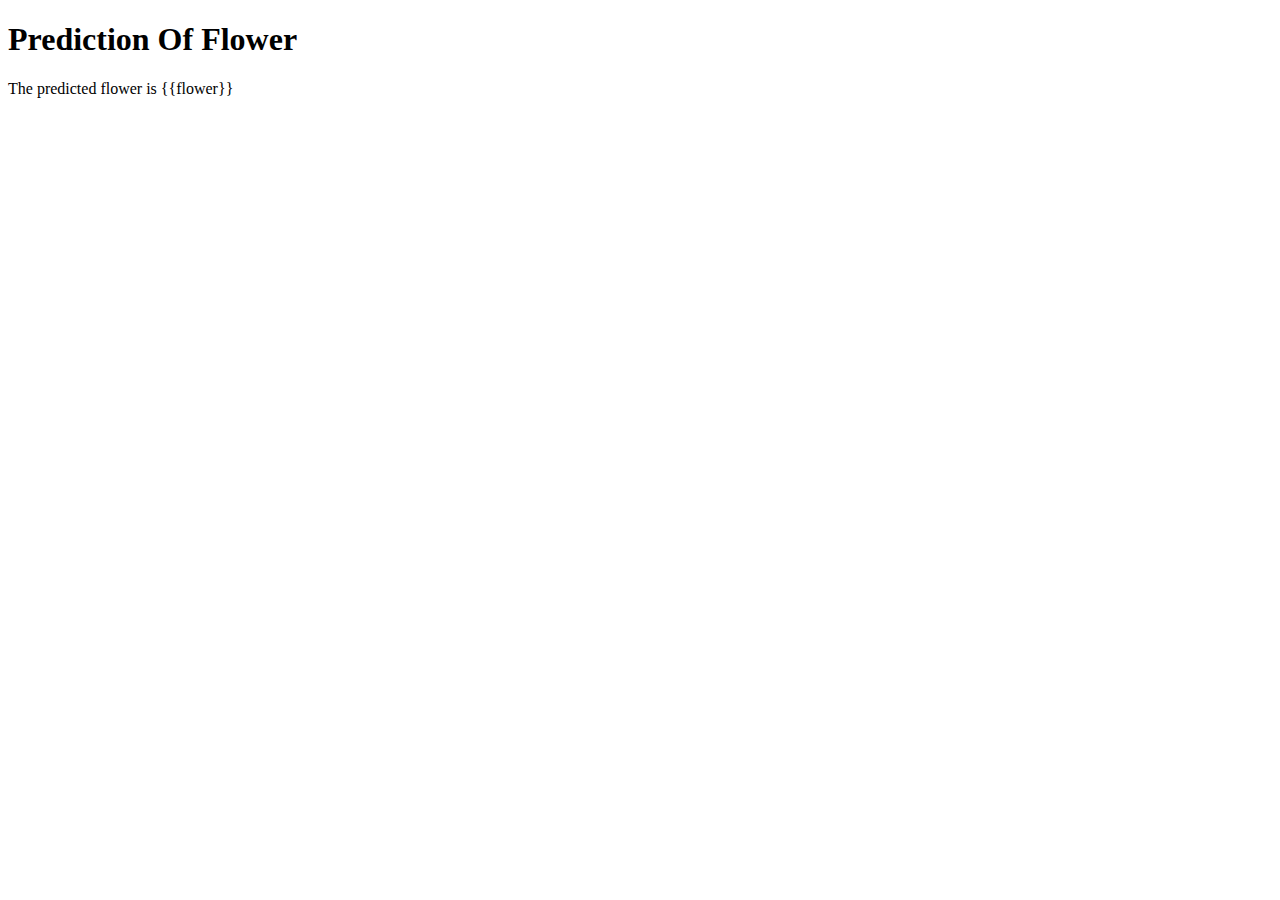
==== templates/prediction.html @ 3a2be7bc "12" ====
<!DOCTYPE html>
<html lang="en">
<head>
    <meta charset="UTF-8">
    <meta name="viewport" content="width=device-width, initial-scale=1.0">
    <title>Document</title>
</head>
<body>
    <h1>Prediction Of Flower</h1>
    <p>The predicted flower is {{flower}}</p>
</body>
</html>
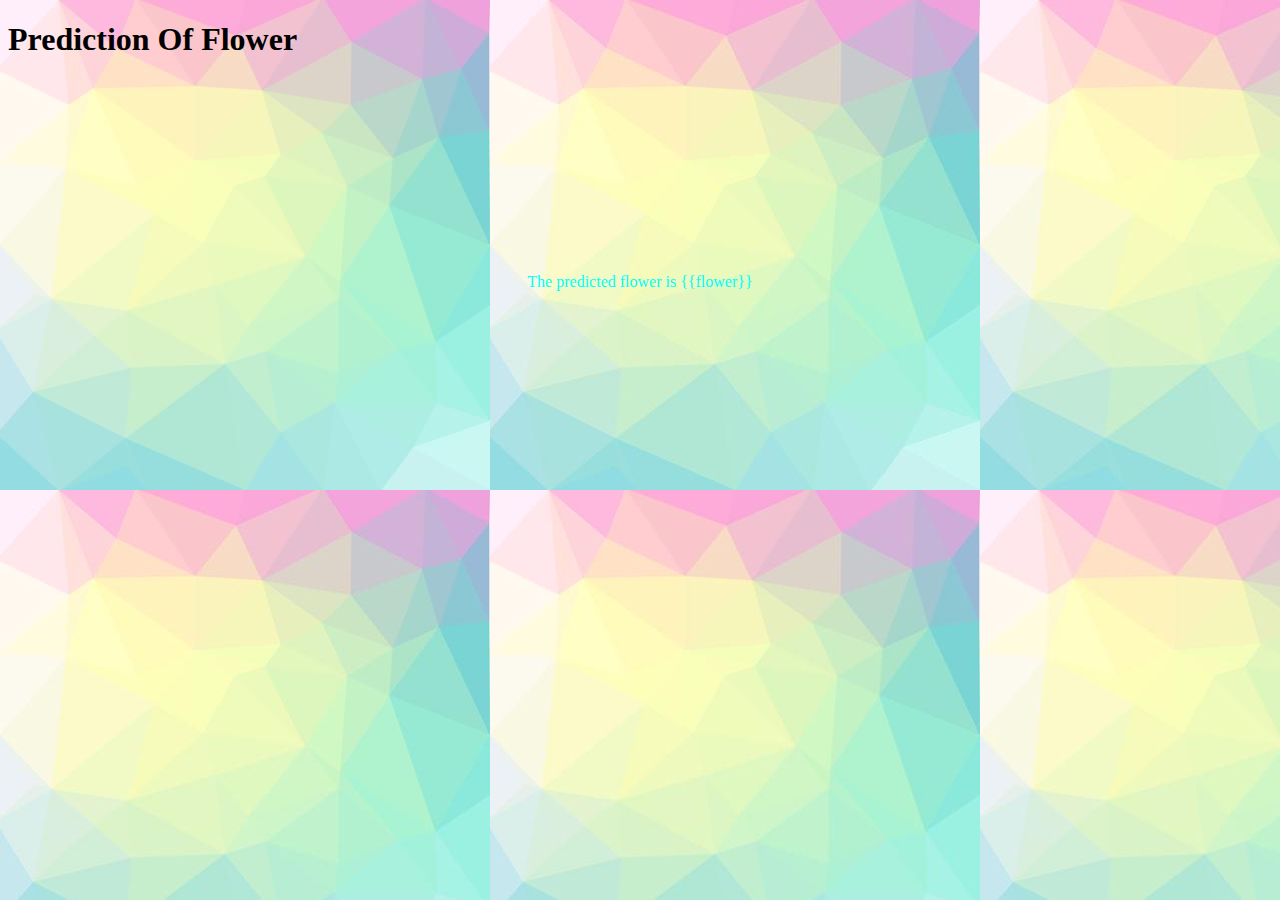
==== commit 75e7e3be: "5" ====
--- a/templates/prediction.html
+++ b/templates/prediction.html
@@ -3,10 +3,11 @@
 <head>
     <meta charset="UTF-8">
     <meta name="viewport" content="width=device-width, initial-scale=1.0">
-    <title>Document</title>
+    <title>Prediction Of Flower</title>
+    <link rel="stylesheet" href="/static/css/prediction.css">
 </head>
-<body>
-    <h1>Prediction Of Flower</h1>
-    <p>The predicted flower is {{flower}}</p>
+<body background="/static/images/background2.jpg">
+    <h1 ">Prediction Of Flower</h1>
+    <p id="result">The predicted flower is {{flower}}</p>
 </body>
 </html>--- a/static/css/prediction.css
+++ b/static/css/prediction.css
@@ -0,0 +1,6 @@
+#result{
+    color: aqua;
+    font-family: 'Times New Roman', Times, serif;
+    text-align: center;
+    margin-top: 17%
+}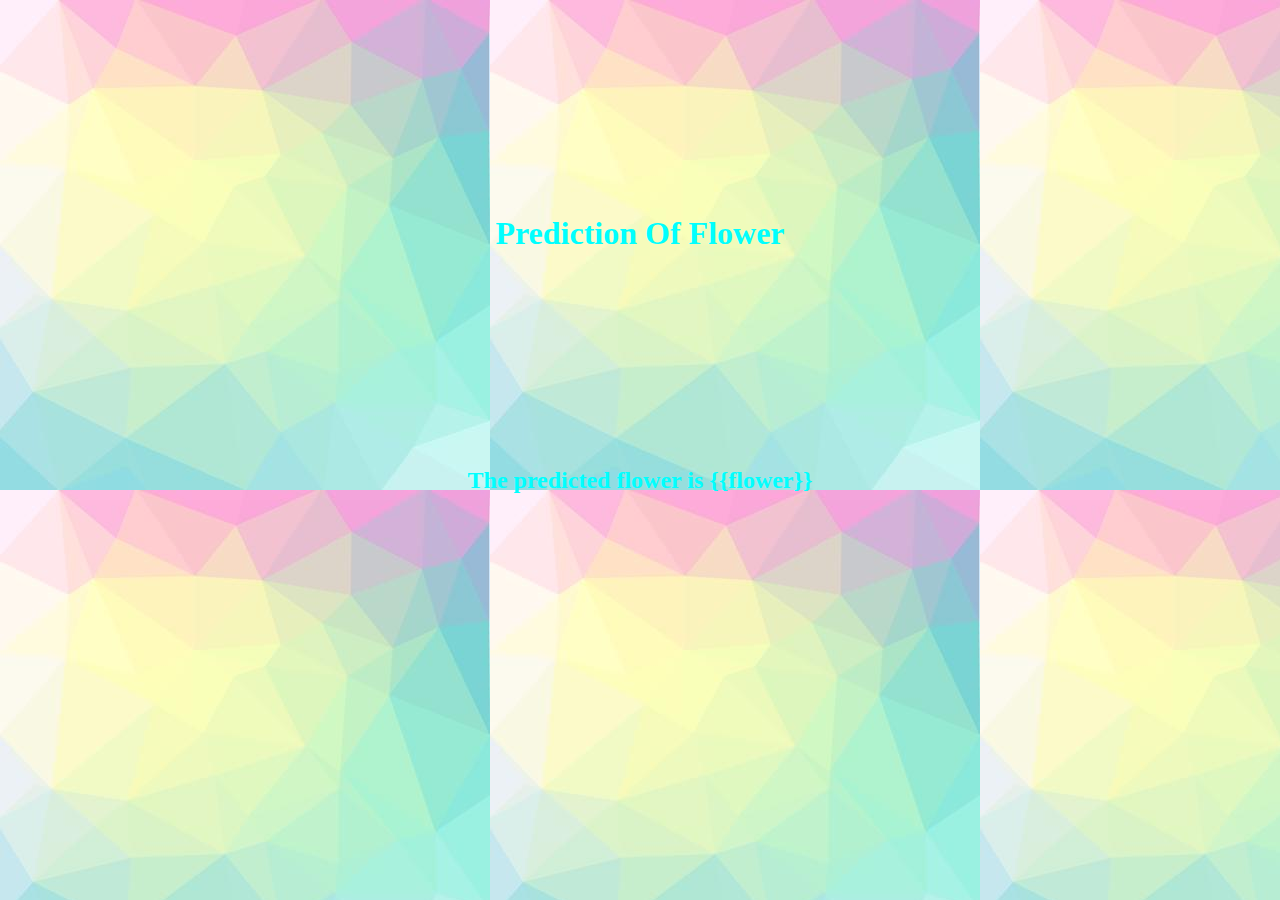
==== commit 4c8dc949: "1" ====
--- a/templates/prediction.html
+++ b/templates/prediction.html
@@ -7,7 +7,7 @@
     <link rel="stylesheet" href="/static/css/prediction.css">
 </head>
 <body background="/static/images/background2.jpg">
-    <h1 ">Prediction Of Flower</h1>
-    <p id="result">The predicted flower is {{flower}}</p>
+    <h1 id="result">Prediction Of Flower</h1>
+    <h2 id="result">The predicted flower is {{flower}}</h2>
 </body>
 </html>